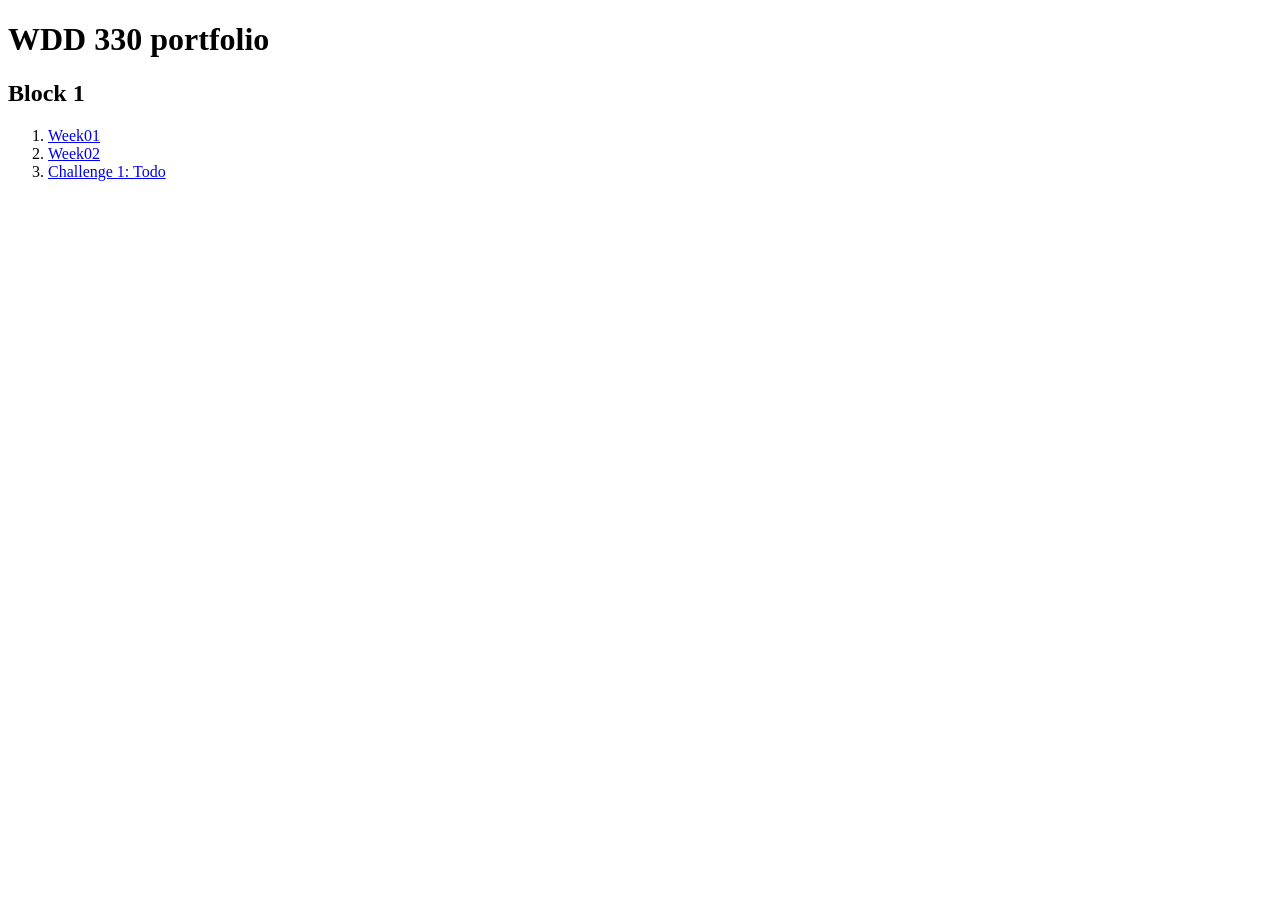
==== index.html @ a68fa4e6 "Create index.html" ====
<!DOCTYPE html>
<html lang="en">
  <head>
    <meta charset="UTF-8" />
    <meta name="viewport" content="width=device-width, initial-scale=1.0" />
    <title>WDD 330 portfolio</title>
    <link rel="stylesheet" href="styles.css" />
  </head>
  <body>
    <h1>WDD 330 portfolio</h1>
    <h2>Block 1</h2>
    <ol>
      <li><a href="week1/">Week01</a></li>
      <li><a href="week2/">Week02</a></li>
      <li><a href="challenge1/index.html">Challenge 1: Todo</a></li>
    </ol>
    
      
    </ul>
  </body>
</html>
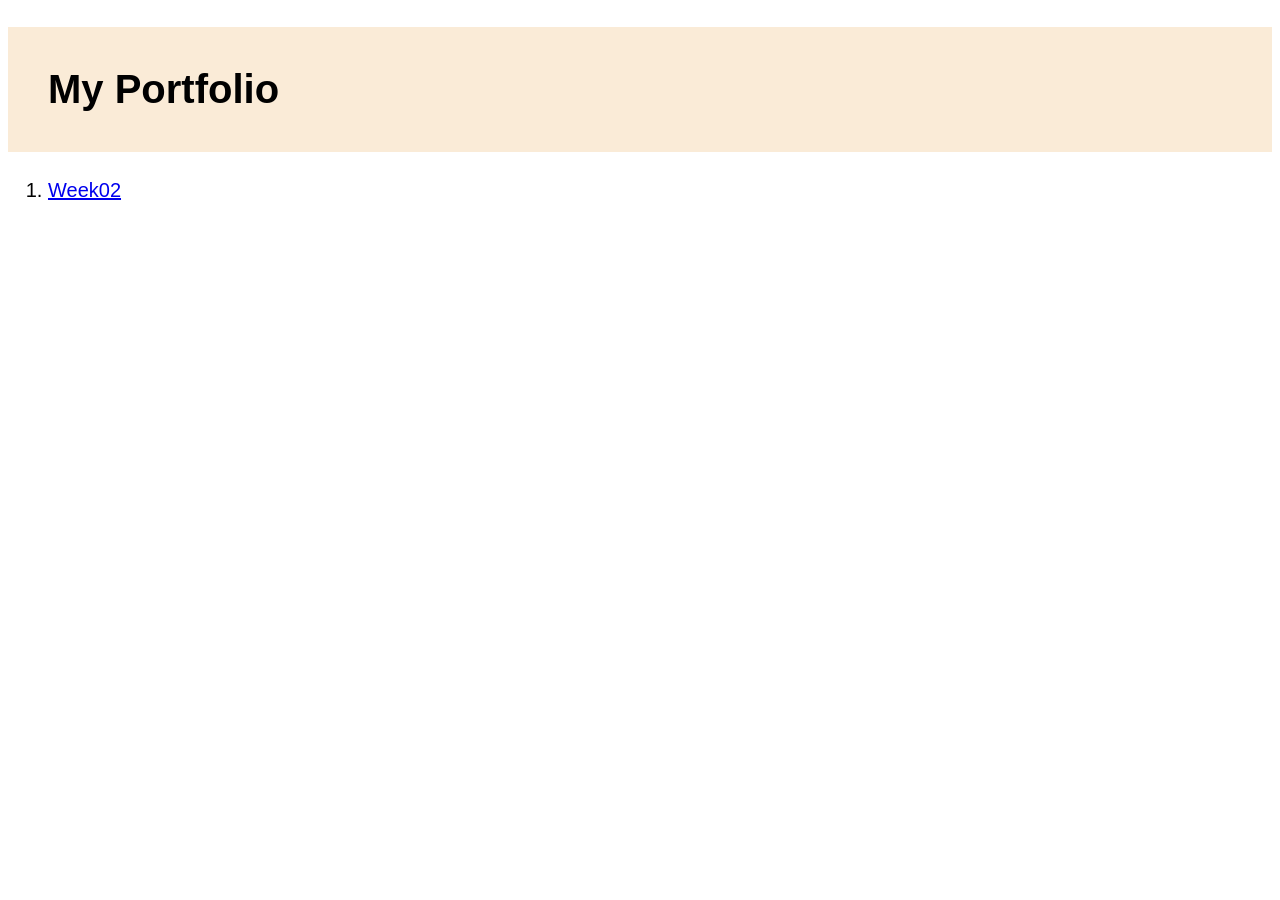
==== commit 4849ece0: "Update index.html" ====
--- a/index.html
+++ b/index.html
@@ -7,12 +7,9 @@
     <link rel="stylesheet" href="styles.css" />
   </head>
   <body>
-    <h1>WDD 330 portfolio</h1>
-    <h2>Block 1</h2>
+    <h1>My Portfolio</h1>
     <ol>
-      <li><a href="week1/">Week01</a></li>
-      <li><a href="week2/">Week02</a></li>
-      <li><a href="challenge1/index.html">Challenge 1: Todo</a></li>
+      <li><a href="Week 03/">Week02</a></li>
     </ol>
     
       
--- a/styles.css
+++ b/styles.css
@@ -0,0 +1,9 @@
+body {
+  font-size: 20px;
+  font-family: Arial, Helvetica, sans-serif;
+}
+
+h1 {
+  background-color: antiquewhite;
+  padding: 1em;
+}
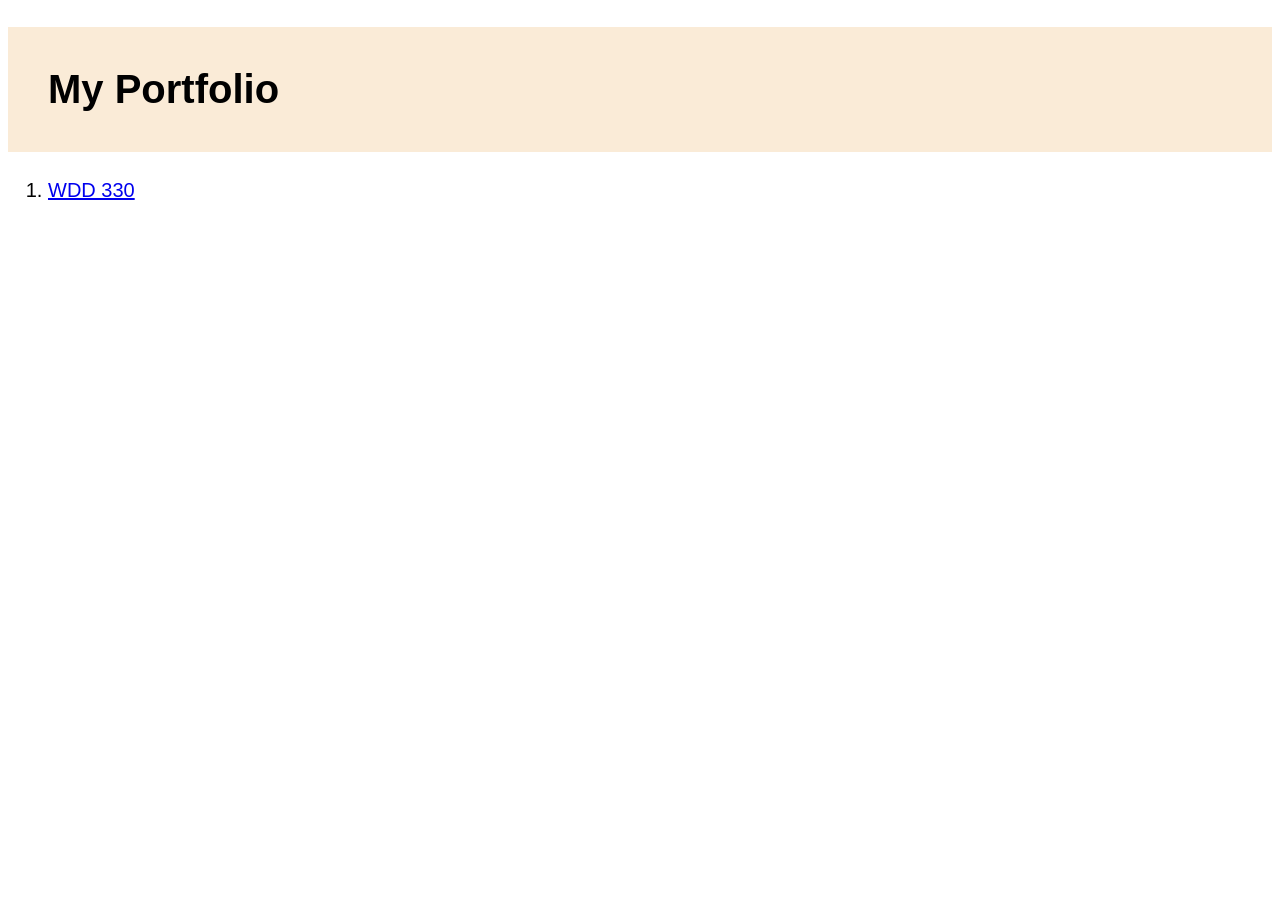
==== commit 9442f58f: "Update index.html" ====
--- a/index.html
+++ b/index.html
@@ -9,7 +9,7 @@
   <body>
     <h1>My Portfolio</h1>
     <ol>
-      <li><a href="Week 03/">Week02</a></li>
+      <li><a href="WDD330/">WDD 330</a></li>
     </ol>
     
       
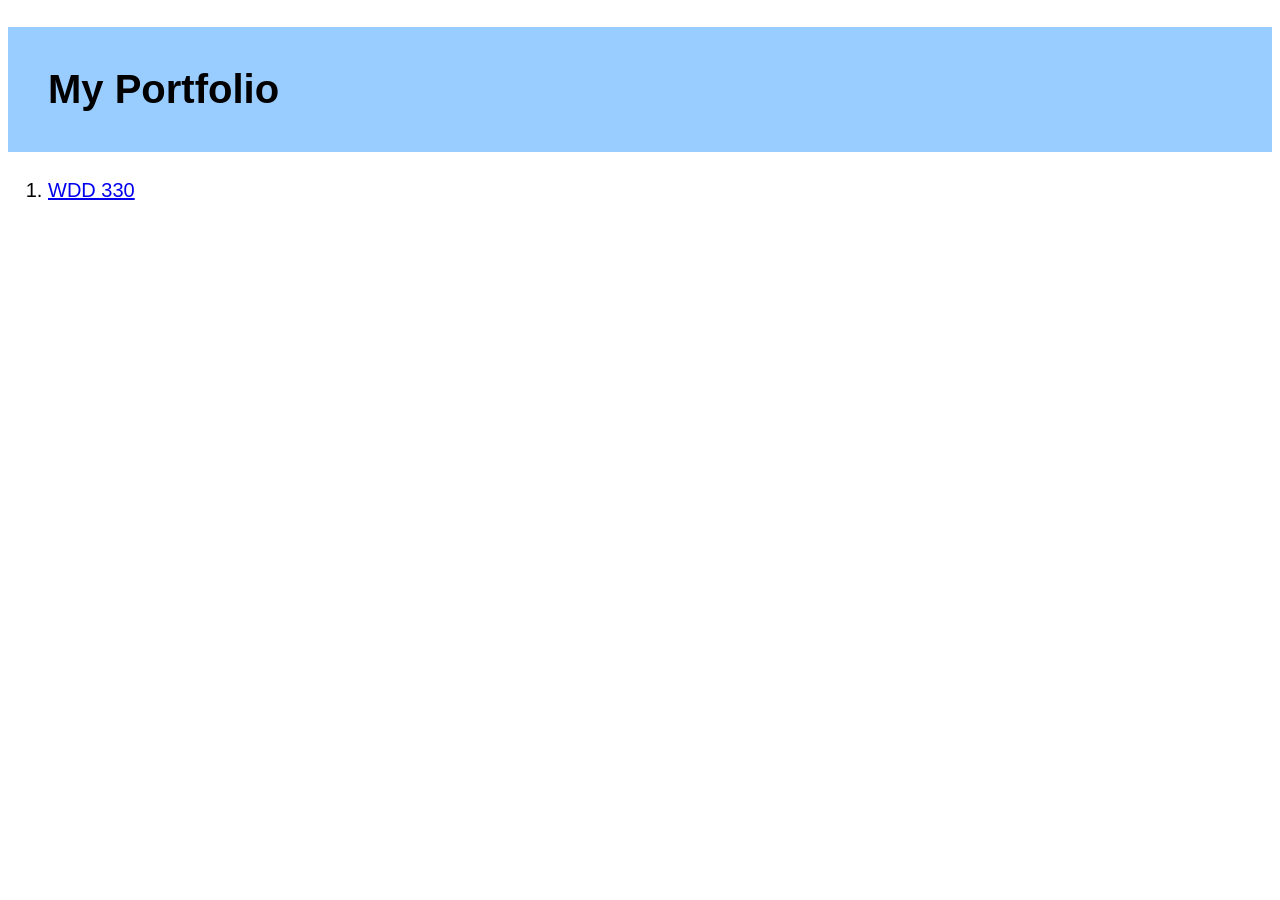
==== commit d7730e45: "Update index.html fixed link for html page" ====
--- a/index.html
+++ b/index.html
@@ -9,7 +9,7 @@
   <body>
     <h1>My Portfolio</h1>
     <ol>
-      <li><a href="WDD330/">WDD 330</a></li>
+      <li><a href="WDD330/WDD330.html">WDD 330</a></li>
     </ol>
     
       
--- a/styles.css
+++ b/styles.css
@@ -4,6 +4,6 @@
 }
 
 h1 {
-  background-color: antiquewhite;
+  background-color: #99ccff;
   padding: 1em;
 }
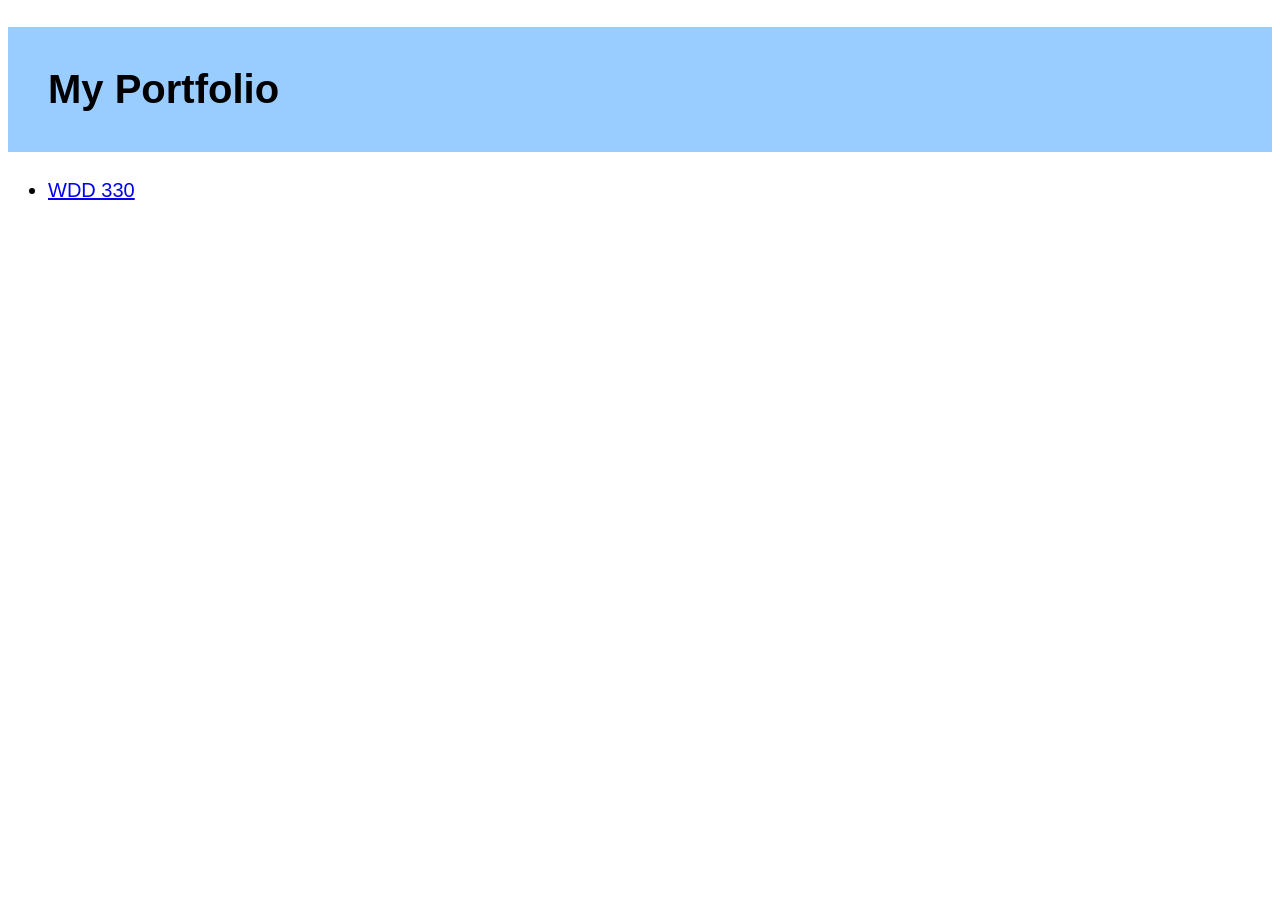
==== commit 02cf60d4: "Update index.html" ====
--- a/index.html
+++ b/index.html
@@ -8,11 +8,8 @@
   </head>
   <body>
     <h1>My Portfolio</h1>
-    <ol>
+    <ul>
       <li><a href="WDD330/WDD330.html">WDD 330</a></li>
-    </ol>
-    
-      
     </ul>
   </body>
 </html>
